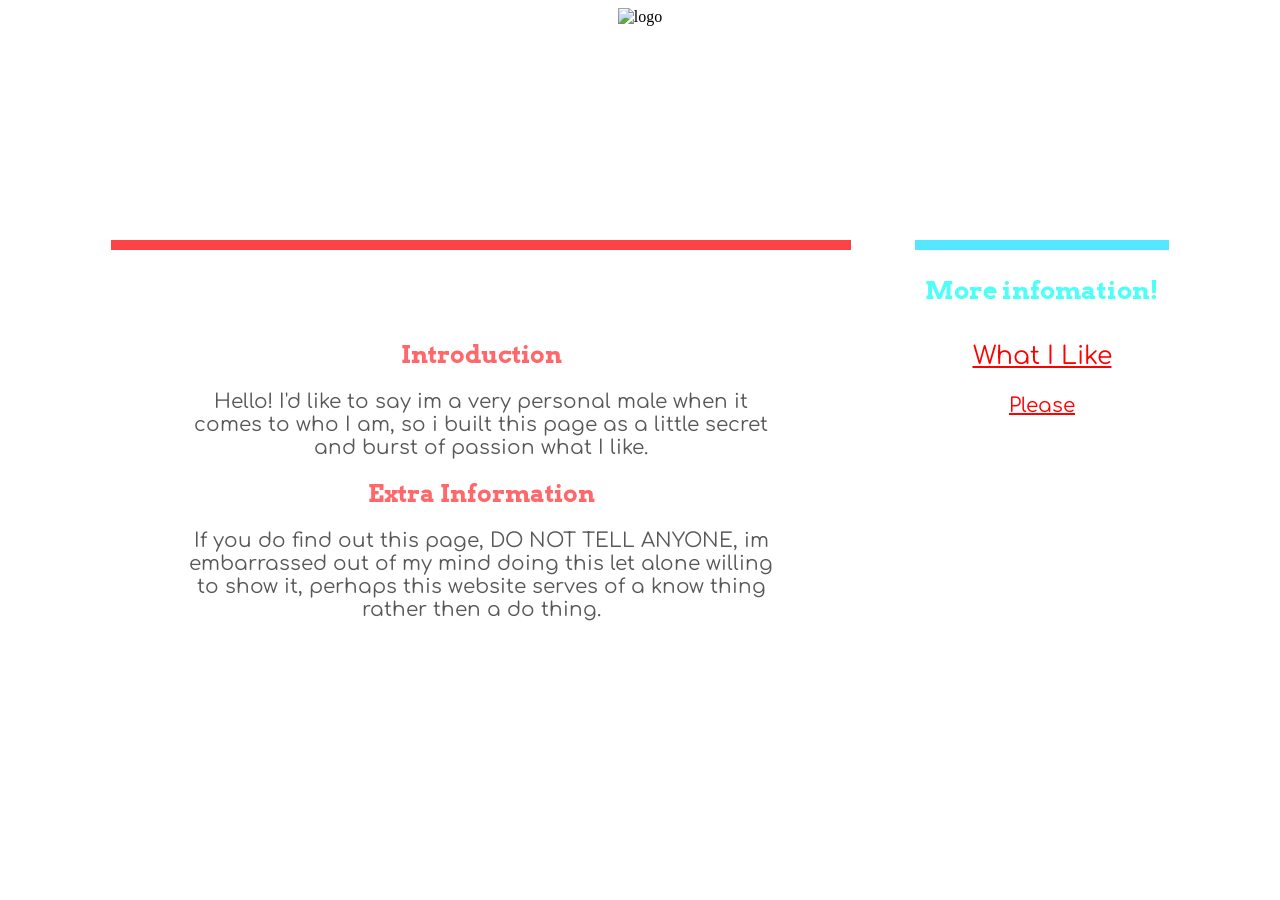
==== index.html @ 44a96833 "Add files via upload" ====
<!doctype html>
<html>
<head>
<meta charset="utf-8">
<title>Oops You Found me!!!</title>
<link rel="stylesheet" href="stylesmain.css">
</head>

<body>
    <img src="images/bbbfc27847b027ab937d110beac84600.jpg" width="200" height="400" alt="logo"/><br>
	<h1>Welcome to Jayme's Personal Interest!</h1>
<div class="small">
	
	<h2>Introduction</h2>
    <p class="big">Hello! I'd like to say im a very personal male when it comes to who I am, so i built this page as a little secret and burst of passion what I like.</p>
		<h2>Extra Information</h2>
	<p class="big"> If you do find out this page, DO NOT TELL ANYONE, im embarrassed out of my mind doing this let alone willing to show it, perhaps this website serves of a know thing rather then a do thing.</p>

	</div>

<div class="mall">
	
	<h3>More infomation!</h3>
	<a class="website" href="history.html">What I Like</a><br>
	<a class="fake" href="fake.html">Please</a>
	
	
	
	
	
	
	</div>
</body>
</html>
---- stylesmain.css ----
@charset "utf-8";
@import url('https://fonts.googleapis.com/css2?family=Arvo:ital,wght@0,400;0,700;1,400;1,700&display=swap');
@import url('https://fonts.googleapis.com/css2?family=Arvo:ital,wght@0,400;0,700;1,400;1,700&family=Comfortaa:wght@300..700&display=swap');
/* CSS Document */

body {
	background-image: url(https://t3.ftcdn.net/jpg/02/99/83/66/360_F_299836672_LcyxCDANK4C58SFuxnnPygNMJqoQIpbT.jpg);
	background-size:cover;
	text-align:center;
}
h1 {
	text-align:center;
	font-size:55px;
	color:white;
	font-weight:bold;
	border-bottom:9px solid white;
	font-family:arvo;
	margin-bottom:100px;
}
img {
	width:30%;
	margin-bottom:-30px;
    
}
.small {
	display:inline-block;
	width:600px;
	padding:70px;
	background-color:white;
	border-top:10px solid #FF4245;
}
.mall {
	display:inline-block;
	vertical-align: top;
	margin-left: 60px;
	background-color:white;
	border-top:#55E7FF solid 10px;
	padding:0px 10px;
	padding-bottom: 378px;
}
h2 {
	color:#FF686B;
	font-family:arvo;
	text-align:center;
}
h3 {
	font-family: arvo;
	color:#4DFFF6;
	font-size:25px;
}
.big {
	font-family: comfortaa;
	color:#585858;
	font-size: 20px;
}
.website {
	color:red;
	font-size:25px;
	font-family: comfortaa;
}
.website:hover {
	color:blue;
}
.fake {
	font-size:20px;
	color:red;
	font-family: comfortaa;
}
.fake:hover {
	color:lightgreen;
}
a {
	line-height: 50px;
	padding:10px;
}
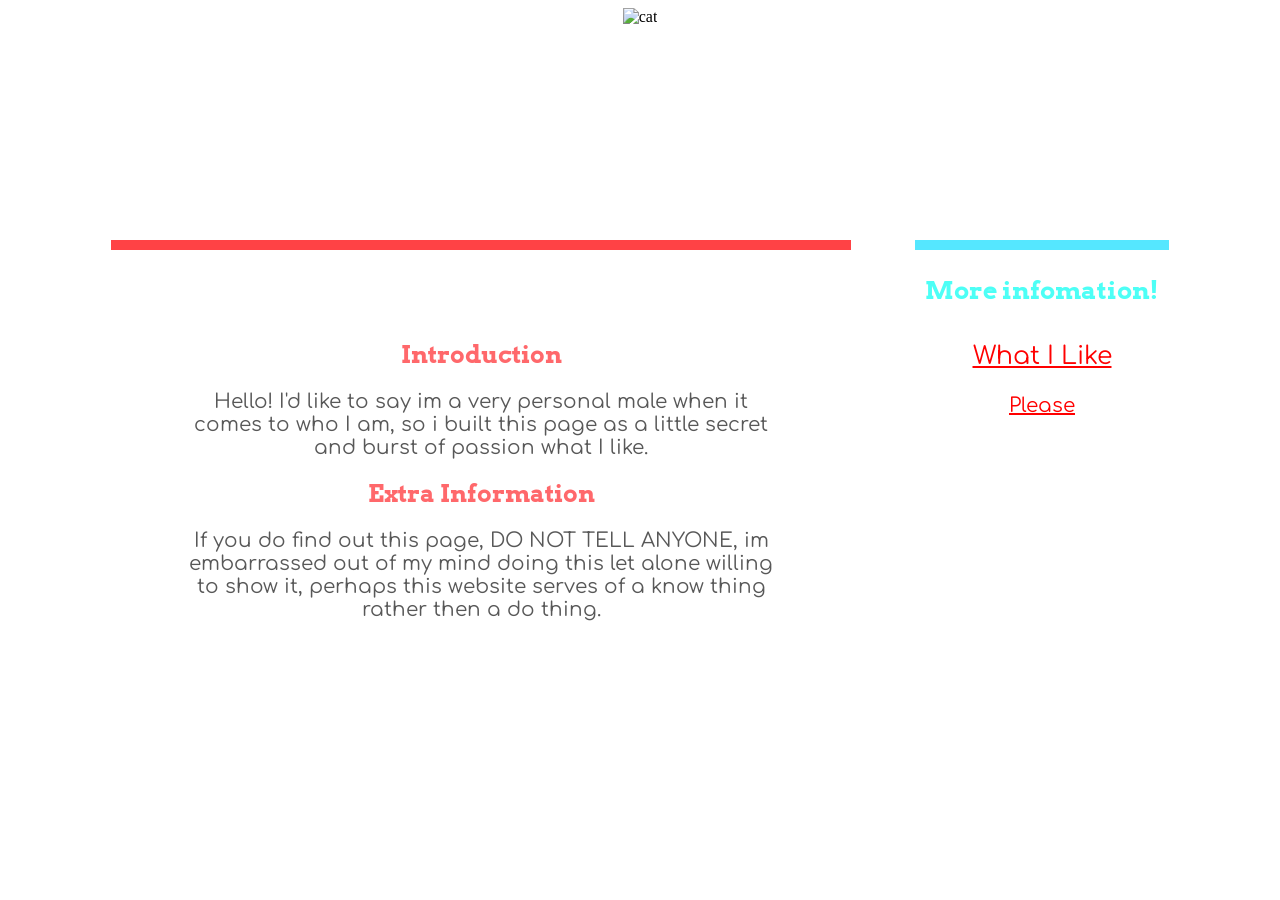
==== commit 60a9bcf7: "Add files via upload" ====
--- a/index.html
+++ b/index.html
@@ -7,7 +7,7 @@
 </head>
 
 <body>
-    <img src="images/bbbfc27847b027ab937d110beac84600.jpg" width="200" height="400" alt="logo"/><br>
+    <img src="images/bbbfc27847b027ab937d110beac84600.jpg" width="200" height="400" alt="cat"/><br>
 	<h1>Welcome to Jayme's Personal Interest!</h1>
 <div class="small">
 	
